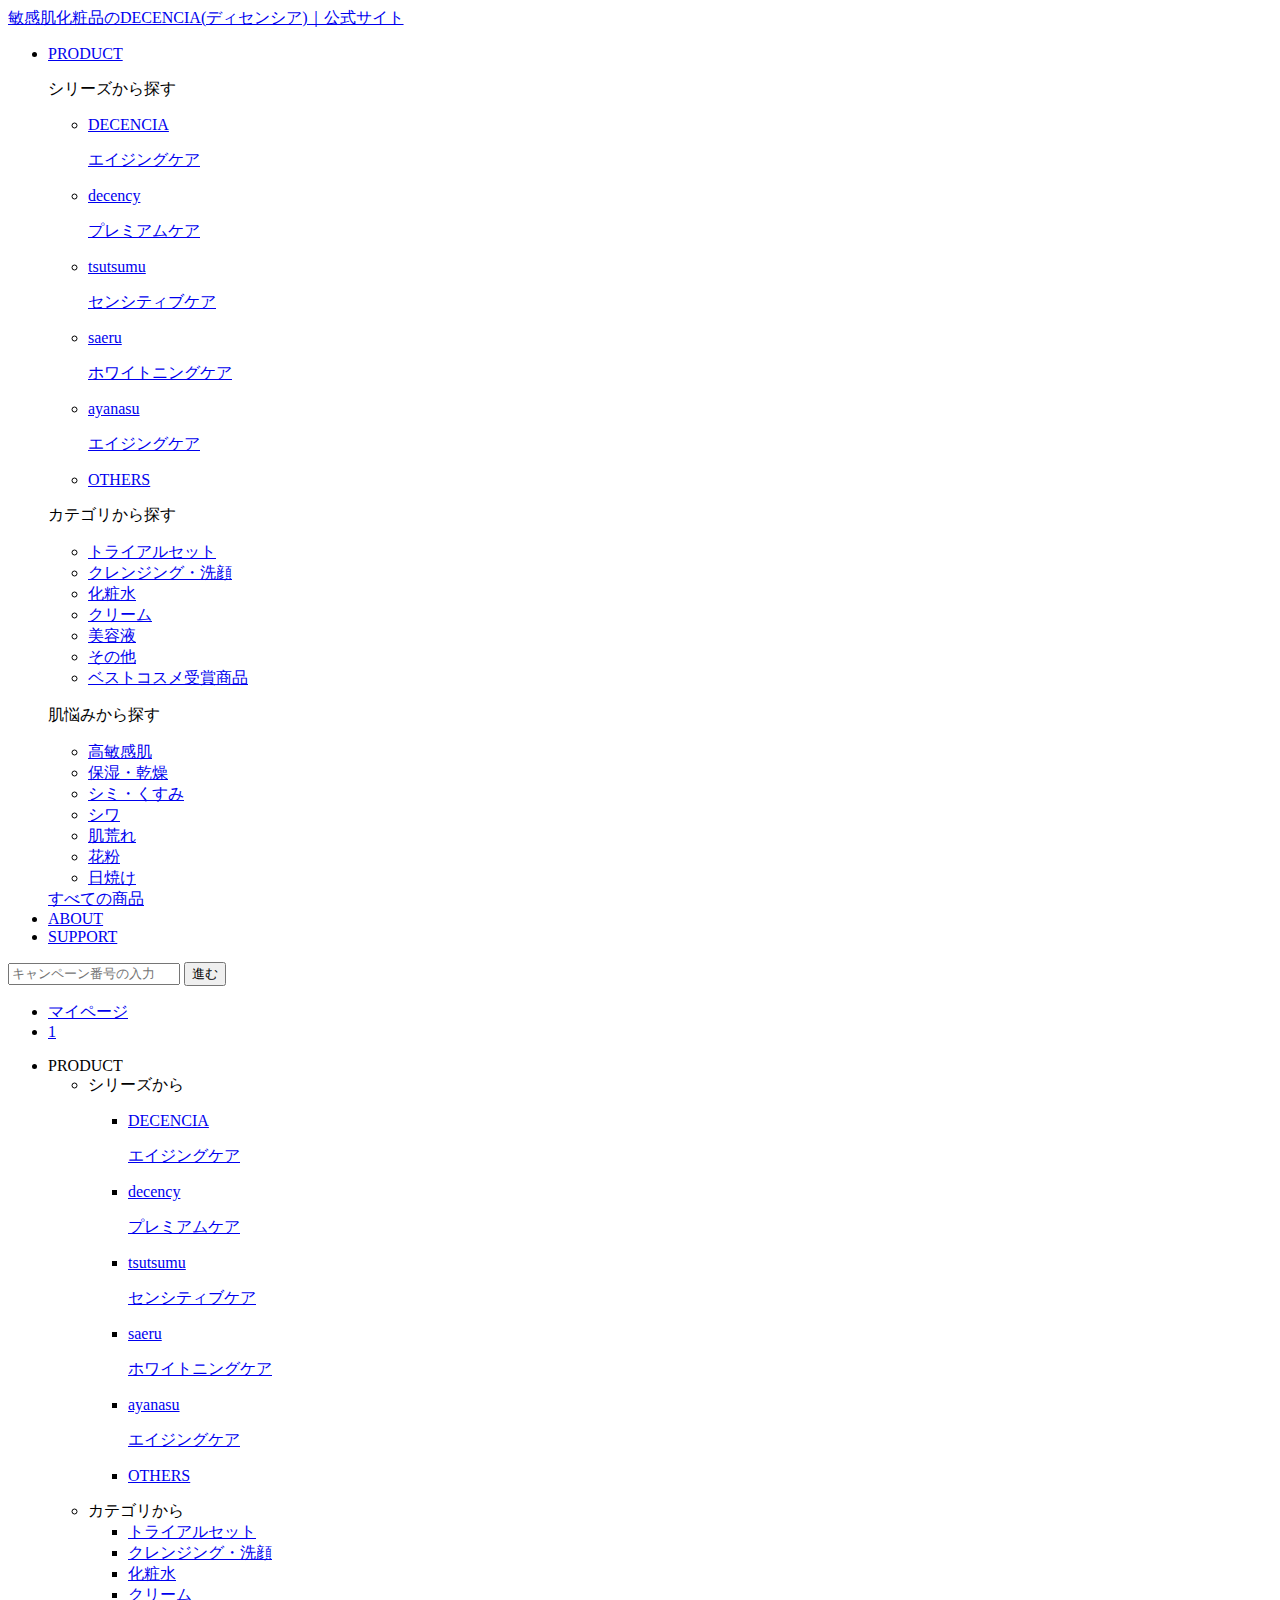
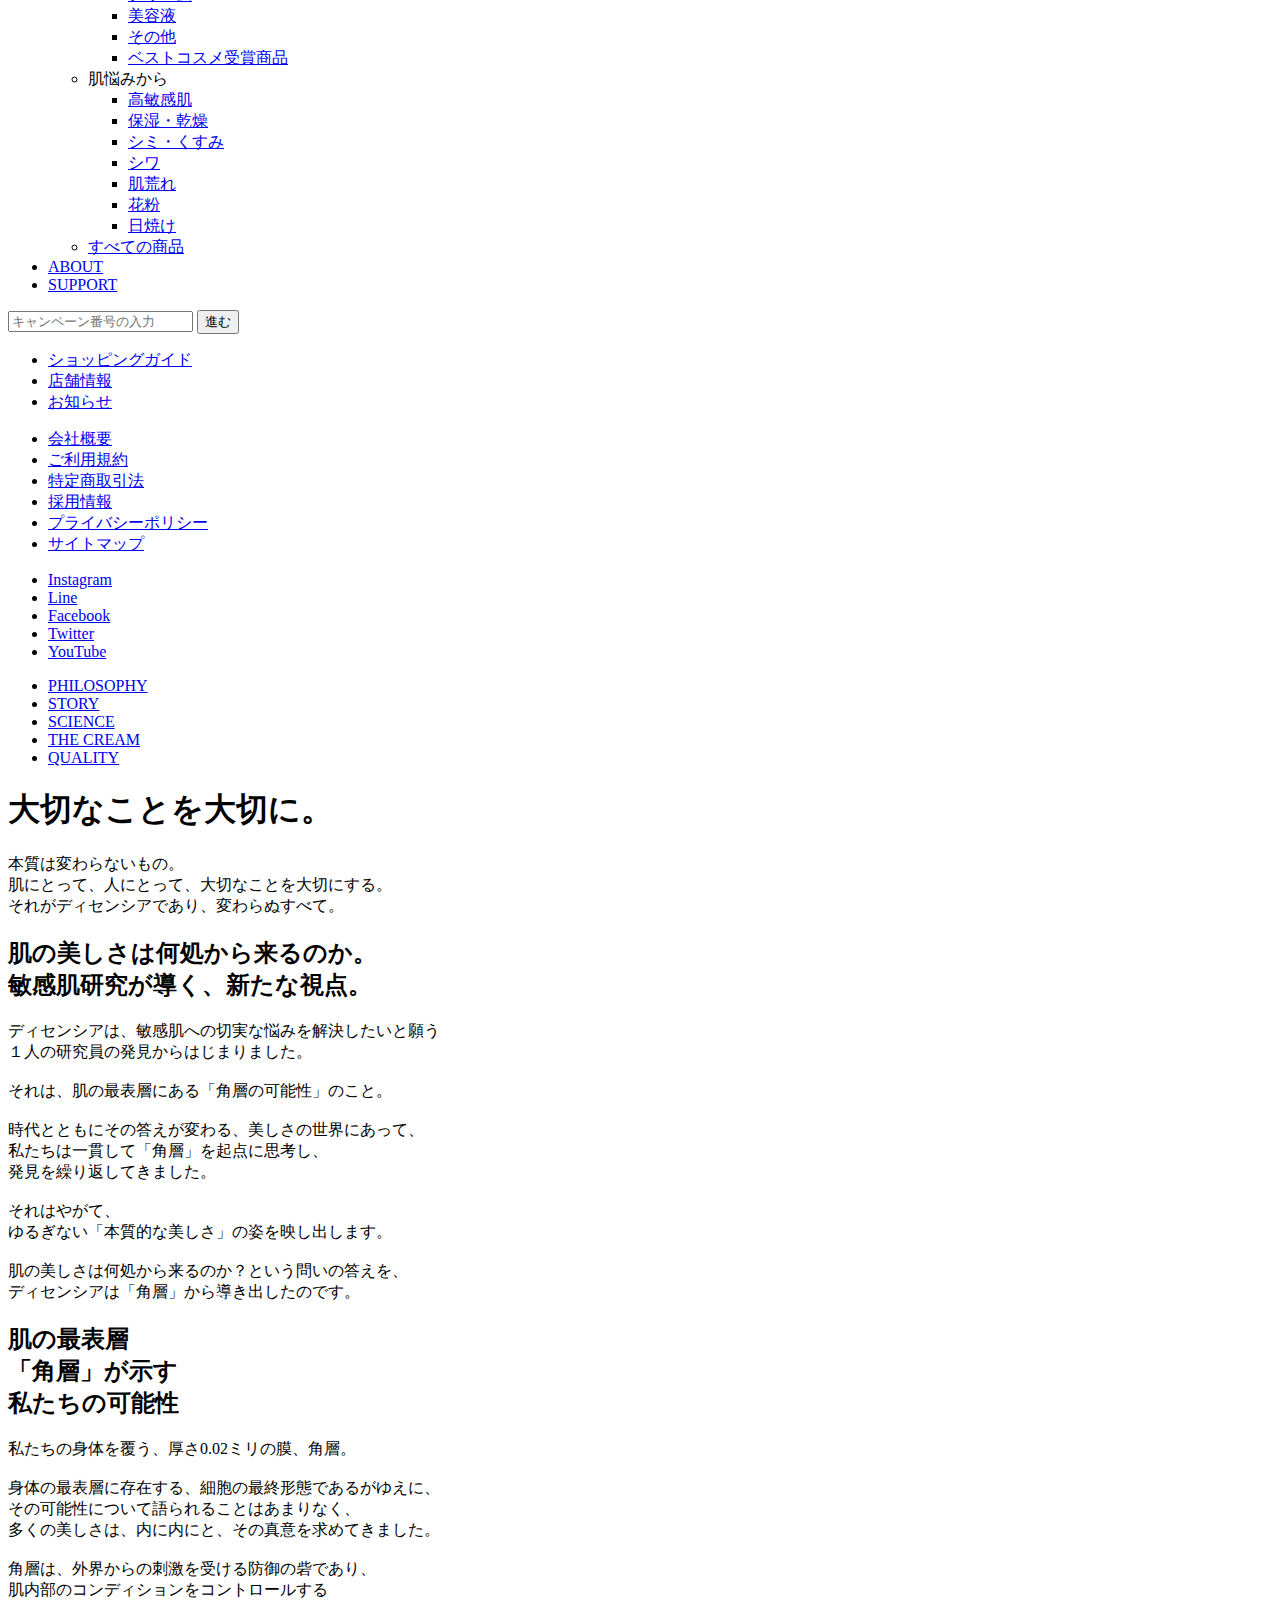
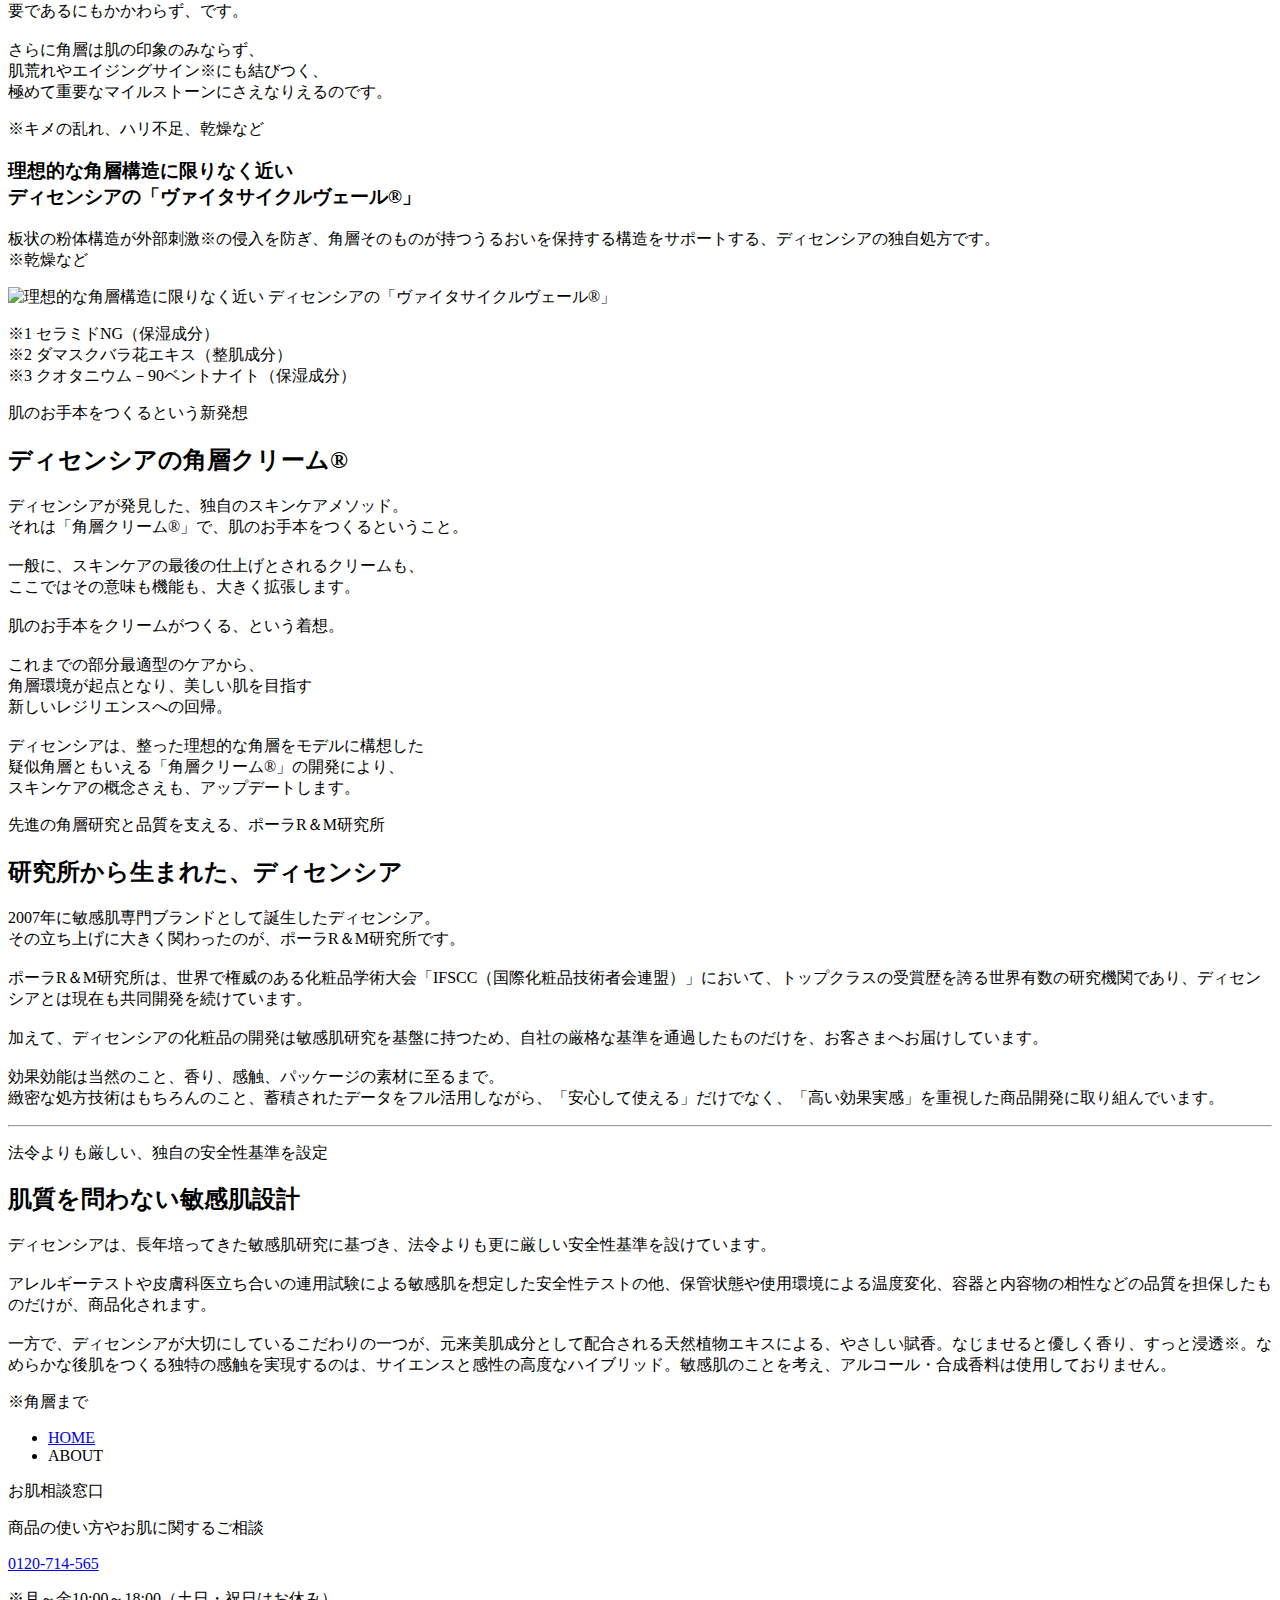
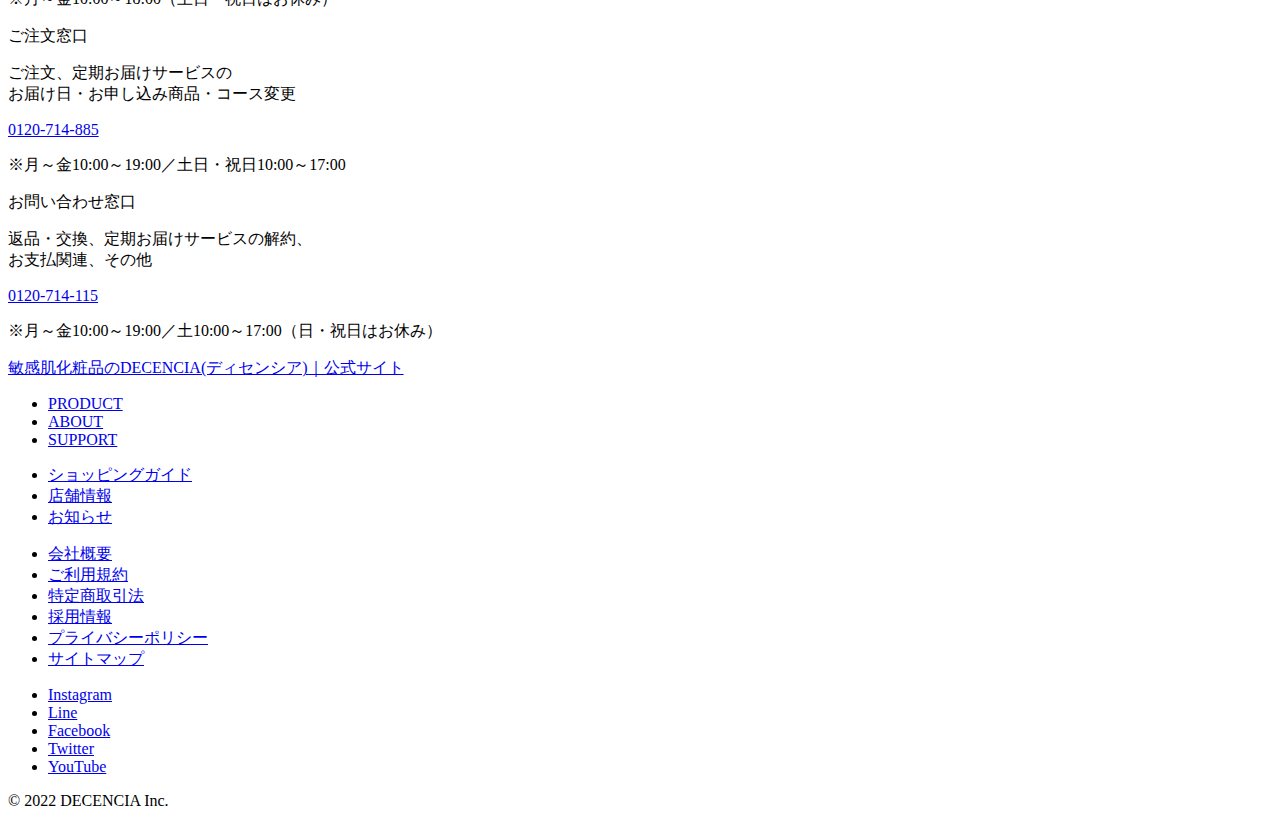
==== templates/about.html @ 6b5a4534 "first commit" ====
<!DOCTYPE html>
<!-- saved from url=(0033)https://www.decencia.co.jp/brand/ -->
<html lang="ja"><head><meta http-equiv="Content-Type" content="text/html; charset=UTF-8">
	<title>ABOUT｜角層サイエンスのディセンシア</title>
	<meta name="description" content="敏感肌研究からたどり着いた、角層起点のエイジングケア。ポーラ・オルビスグループのDECENCIA（ディセンシア）公式サイト。">
	
	<meta http-equiv="X-UA-Compatible" content="IE=edge">
	<link rel="stylesheet" href="./ABOUT｜角層サイエンスのディセンシア_files/reset.css">
	<link rel="stylesheet" href="./ABOUT｜角層サイエンスのディセンシア_files/slick.css">
	<link rel="stylesheet" href="./ABOUT｜角層サイエンスのディセンシア_files/common.css">
	<link rel="stylesheet" href="./ABOUT｜角層サイエンスのディセンシア_files/brand.css">
	<link rel="stylesheet" href="./ABOUT｜角層サイエンスのディセンシア_files/jquery.datetimepicker.css">
	<link rel="stylesheet" href="./ABOUT｜角層サイエンスのディセンシア_files/jquery.toast.css">
	<script async="" src="./ABOUT｜角層サイエンスのディセンシア_files/saved_resource"></script><script type="text/javascript" async="" src="./ABOUT｜角層サイエンスのディセンシア_files/ytag.js"></script><script type="text/javascript" async="" src="./ABOUT｜角層サイエンスのディセンシア_files/ytag.js"></script><script async="" type="application/javascript" src="./ABOUT｜角層サイエンスのディセンシア_files/fraud"></script><script type="text/javascript" async="" src="./ABOUT｜角層サイエンスのディセンシア_files/config.js"></script><script async="" defer="" src="./ABOUT｜角層サイエンスのディセンシア_files/im-uid.js"></script><script async="" src="./ABOUT｜角層サイエンスのディセンシア_files/set.js"></script><script async="" src="./ABOUT｜角層サイエンスのディセンシア_files/log.js"></script><script async="" src="./ABOUT｜角層サイエンスのディセンシア_files/log.2.js"></script><script async="" src="./ABOUT｜角層サイエンスのディセンシア_files/saved_resource(1)"></script><script type="text/javascript" referrerpolicy="no-referrer-when-downgrade" async="" src="./ABOUT｜角層サイエンスのディセンシア_files/gtm.js"></script><script type="text/javascript" async="" src="./ABOUT｜角層サイエンスのディセンシア_files/ytag.js"></script><script async="" src="./ABOUT｜角層サイエンスのディセンシア_files/itm.js"></script><script type="text/javascript" async="" src="./ABOUT｜角層サイエンスのディセンシア_files/js"></script><script type="text/javascript" async="" src="./ABOUT｜角層サイエンスのディセンシア_files/events.js"></script><script async="" src="./ABOUT｜角層サイエンスのディセンシア_files/lt.js"></script><script async="" src="./ABOUT｜角層サイエンスのディセンシア_files/lt.js"></script><script type="text/javascript" async="" src="./ABOUT｜角層サイエンスのディセンシア_files/dd"></script><script type="text/javascript" async="" src="./ABOUT｜角層サイエンスのディセンシア_files/v2.1.0.td.min.js"></script><script src="./ABOUT｜角層サイエンスのディセンシア_files/820717088380981" async=""></script><script src="./ABOUT｜角層サイエンスのディセンシア_files/identity.js" async=""></script><script async="" src="./ABOUT｜角層サイエンスのディセンシア_files/fbevents.js"></script><script type="text/javascript" async="" src="./ABOUT｜角層サイエンスのディセンシア_files/bat.js"></script><script type="text/javascript" async="" src="./ABOUT｜角層サイエンスのディセンシア_files/ytag.js"></script><script type="text/javascript" async="" src="./ABOUT｜角層サイエンスのディセンシア_files/analytics.js"></script><script type="text/javascript" async="" src="./ABOUT｜角層サイエンスのディセンシア_files/cmt.js"></script><script type="text/javascript" async="" src="./ABOUT｜角層サイエンスのディセンシア_files/bi.js"></script><script async="" src="./ABOUT｜角層サイエンスのディセンシア_files/gtm(1).js"></script><script type="text/javascript" async="" src="./ABOUT｜角層サイエンスのディセンシア_files/td.min.js"></script><script src="./ABOUT｜角層サイエンスのディセンシア_files/jquery.min.js"></script>
	<script src="./ABOUT｜角層サイエンスのディセンシア_files/jquery-migrate.min.js"></script>
	<script src="./ABOUT｜角層サイエンスのディセンシア_files/slick.min.js"></script>
	<script src="./ABOUT｜角層サイエンスのディセンシア_files/jquery.inview.min.js"></script>
	<script src="./ABOUT｜角層サイエンスのディセンシア_files/smoothScroll.js"></script>
	<script src="./ABOUT｜角層サイエンスのディセンシア_files/common.js"></script>
	<script src="./ABOUT｜角層サイエンスのディセンシア_files/brand.js"></script>
	<script src="./ABOUT｜角層サイエンスのディセンシア_files/common_waikiki.js"></script>
	<script src="./ABOUT｜角層サイエンスのディセンシア_files/jquery.datetimepicker.full.min.js"></script>
	<script src="./ABOUT｜角層サイエンスのディセンシア_files/jquery.toast.js"></script>
	<script type="text/javascript">
        $(document).ready(function(){
            $('form[name=name_form]').append('<input name="NextFlgToken" type="hidden">');
        });
        function flgset(num) {
            var nft = document.name_form.NextFlgToken.value;
            if(nft == "flgsetToken") return;
            document.name_form.NextFlg.value = num;
            document.name_form.NextFlgToken.value = "flgsetToken";
            document.name_form.submit();
        }
	</script>
	
<script type="text/javascript" src="./ABOUT｜角層サイエンスのディセンシア_files/fontplus.js" charset="utf-8"></script><style id="fpbf_ac93d8111_css">@font-face { font-family: 'fpbf_ac93d8111'; font-display: swap; src: url('https://s3-ap-northeast-1.amazonaws.com/fp-bf/3d4c80e6') format('woff'); }</style>
<meta http-equiv="Cache-Control" content="no-cache">
<link rel="icon" href="https://www.decencia.co.jp/common/rn_img/common/favicon.ico" type="image/vnd.microsoft.icon">
<link rel="shortcut icon" href="https://www.decencia.co.jp/common/rn_img/common/favicon.ico" type="image/vnd.microsoft.icon">
<!-- TD SDK  -->
<script type="text/javascript">
	!function(t,e){if(void 0===e[t]){e[t]=function(){e[t].clients.push(this),this._init=[Array.prototype.slice.call(arguments)]},e[t].clients=[];for(var r=function(t){return function(){return this["_"+t]=this["_"+t]||[],this["_"+t].push(Array.prototype.slice.call(arguments)),this}},s=["addRecord","blockEvents","fetchServerCookie","fetchGlobalID","fetchUserSegments","resetUUID","ready","setSignedMode","setAnonymousMode","set","trackEvent","trackPageview","trackClicks","unblockEvents"],n=0;n<s.length;n++){var c=s[n];e[t].prototype[c]=r(c)}var o=document.createElement("script");o.type="text/javascript",o.async=!0,o.src=("https:"===document.location.protocol?"https:":"http:")+"//cdn.treasuredata.com/sdk/2.5/td.min.js";var a=document.getElementsByTagName("script")[0];a.parentNode.insertBefore(o,a)}}("Treasure",this);
</script>
<!--TD SDK-->
<!-- Google Tag Manager -->
<script>(function(w,d,s,l,i){w[l]=w[l]||[];w[l].push({'gtm.start':
new Date().getTime(),event:'gtm.js'});var f=d.getElementsByTagName(s)[0],
j=d.createElement(s),dl=l!='dataLayer'?'&l='+l:'';j.async=true;j.src=
'https://www.googletagmanager.com/gtm.js?id='+i+dl;f.parentNode.insertBefore(j,f);
})(window,document,'script','dataLayer','GTM-MRTSBV5');</script>
<!-- End Google Tag Manager -->
	<!-- Open Graph Protocol -->
	<meta property="og:title" content="ABOUT｜角層サイエンスのディセンシア">
	<meta property="og:type" content="article">
	<meta property="og:url" content="https://www.decencia.co.jp/brand/">
	<meta property="og:site_name" content="｜角層サイエンスのディセンシア">
	<meta property="og:description" content="敏感肌研究からたどり着いた、角層起点のエイジングケア。ポーラ・オルビスグループのDECENCIA（ディセンシア）公式サイト。">
	<meta property="og:image" content="https://www.decencia.co.jp/common/rn_img/ogimage/ogimage1.jpg">
	<!-- End Open Graph Protocol -->
<style id="fontplus_css_0">@font-face { font-family: 'FP-こぶりなゴシック StdN W3'; font-weight: bold; src: url('https://webfont.fontplus.jp/accessor/reqf/con=fp_c4bfbac0b1723231cde69345e803917b&cha=UTF-8&dmode=&aa=1&ab=2&l=aHR0cHMlM0ElMkYlMkZ3d3cuZGVjZW5jaWEuY28uanAlMkZicmFuZCUyRg==&chws=&fa=RlAt44GT44G244KK44Gq44K044K344OD44KvIFN0ZE4gVzM&lst=0&lsc=0&s=[base64]&ivs=0'); font-display: swap;}
@font-face { font-family: 'FP-KoburinaGoStdN-W3'; font-weight: bold; src: url('https://webfont.fontplus.jp/accessor/reqf/con=fp_c4bfbac0b1723231cde69345e803917b&cha=UTF-8&dmode=&aa=1&ab=2&l=aHR0cHMlM0ElMkYlMkZ3d3cuZGVjZW5jaWEuY28uanAlMkZicmFuZCUyRg==&chws=&fa=RlAtS29idXJpbmFHb1N0ZE4tVzM&lst=0&lsc=0&s=[base64]&ivs=0'); font-display: swap;}
</style><meta http-equiv="origin-trial" content="[base64]"><script type="text/javascript" async="" src="./ABOUT｜角層サイエンスのディセンシア_files/f.txt"></script><script type="text/javascript" async="" src="./ABOUT｜角層サイエンスのディセンシア_files/f(1).txt"></script><script type="text/javascript" async="" src="./ABOUT｜角層サイエンスのディセンシア_files/f(2).txt"></script><script type="text/javascript" async="" src="./ABOUT｜角層サイエンスのディセンシア_files/f(3).txt"></script><script type="text/javascript" src="./ABOUT｜角層サイエンスのディセンシア_files/f(4).txt"></script><script src="./ABOUT｜角層サイエンスのディセンシア_files/136018287.js" type="text/javascript" async="" data-ueto="ueto_ebbb446550"></script><meta http-equiv="origin-trial" content="[base64]"><meta http-equiv="origin-trial" content="[base64]"><script type="text/javascript" src="./ABOUT｜角層サイエンスのディセンシア_files/f(4).txt"></script><meta http-equiv="origin-trial" content="[base64]"><meta http-equiv="origin-trial" content="[base64]"><script type="text/javascript" async="" src="./ABOUT｜角層サイエンスのディセンシア_files/f(5).txt"></script><script charset="utf-8" src="./ABOUT｜角層サイエンスのディセンシア_files/identify.js"></script></head>
<body class="brand">


<!-- GAdatalayer[s] -->
<script type="text/javascript" async="">
	window.dataLayer = window.dataLayer || [];
	dataLayer.push({
		'member_id': '',
		'event': 'tdsdk'
	});
</script>
<!-- GAdatalayer[e] -->

<header class="header">
	<div class="logo"><a href="https://www.decencia.co.jp/">敏感肌化粧品のDECENCIA(ディセンシア)｜公式サイト</a></div>
	<div class="header_nav_l only_pc">
		<ul>
			<li class="procuct_dropdown_btn">
				<a href="https://www.decencia.co.jp/product/">PRODUCT</a>
				<div class="sec_search_cat procuct_dropdown_menu">
					<div class="wrap_flex">
						
<section class="series">
	<p class="ttl">シリーズから探す</p>
	<ul>
		<li><a href="https://www.decencia.co.jp/product/decencia/"><div class="inner"><p>DECENCIA</p><span>エイジングケア</span></div></a></li><li><a href="https://www.decencia.co.jp/product/decency/"><div class="inner"><p>decency</p><span>プレミアムケア</span></div></a></li><li><a href="https://www.decencia.co.jp/product/tsutsumu/"><div class="inner"><p>tsutsumu</p><span>センシティブケア</span></div></a></li><li><a href="https://www.decencia.co.jp/product/saeru/"><div class="inner"><p>saeru</p><span>ホワイトニングケア</span></div></a></li><li><a href="https://www.decencia.co.jp/product/ayanasu/"><div class="inner"><p>ayanasu</p><span>エイジングケア</span></div></a></li><li><a href="https://www.decencia.co.jp/product/series-others/"><div class="inner"><p>OTHERS</p></div></a></li>
	</ul>
</section>
<section class="category">
	<p class="ttl">カテゴリから探す</p>
	<ul>
		<li><a href="https://www.decencia.co.jp/product/trial/">トライアルセット</a></li><li><a href="https://www.decencia.co.jp/product/face-wash/">クレンジング・洗顔</a></li><li><a href="https://www.decencia.co.jp/product/lotion/">化粧水</a></li><li><a href="https://www.decencia.co.jp/product/cream/">クリーム</a></li><li><a href="https://www.decencia.co.jp/product/essence/">美容液</a></li><li><a href="https://www.decencia.co.jp/product/item-others/">その他</a></li><li><a href="https://www.decencia.co.jp/feature/awards/">ベストコスメ受賞商品</a></li>
	</ul>
</section>
<section class="trouble">
	<p class="ttl">肌悩みから探す</p>
	<ul>
		<li><a href="https://www.decencia.co.jp/product/problems01/">高敏感肌</a></li><li><a href="https://www.decencia.co.jp/product/problems02/">保湿・乾燥</a></li><li><a href="https://www.decencia.co.jp/product/problems03/">シミ・くすみ</a></li><li><a href="https://www.decencia.co.jp/product/problems04/">シワ</a></li><li><a href="https://www.decencia.co.jp/product/problems05/">肌荒れ</a></li><li><a href="https://www.decencia.co.jp/product/problems06/">花粉</a></li><li><a href="https://www.decencia.co.jp/product/problems07/">日焼け</a></li>
	</ul>
</section>
					</div>
					<a href="https://www.decencia.co.jp/product/" class="btn_40">すべての商品</a>
				</div>
			</li>
			<li><a href="javascript:void(0)" rel="https://www.decencia.co.jp/brand/">ABOUT</a></li>
			<li><a href="https://www.decencia.co.jp/support/">SUPPORT</a></li>
		</ul>
	</div>
	<div class="header_nav_l only_sp">
		<a class="btn_gnav"><span></span></a>
	</div>
	<div class="header_nav_r">
		<div class="wrap_code only_pc">
			<input name="ccode" type="text" placeholder="キャンペーン番号の入力" style="font-family: fontplus-unused;">
			<input name="ccode_next" type="submit" value="進む">
			<input name="campaign_token" type="hidden" value="1625d152-9826-45f6-94f6-f571dfd5cbfd">
		</div>
		<ul>
			<li class="mypage"><a href="https://www.decencia.co.jp/mypage/mypage.html">マイページ</a></li><li class="cart"><a href="https://www.decencia.co.jp/cart/cart.html"><span class="qty">1</span></a></li>
		</ul>
	</div>
	<div class="overlay"></div>
</header>

<div class="cont_gnav">
	<ul class="gnav_menu">
		<li class="product">
			<span class="en">PRODUCT</span>
			<ul>
				
<li class="series">
	<span class="btn_acc">シリーズから</span>
	<ul class="cont_acc">
		<li><a href="https://www.decencia.co.jp/product/decencia/"><div class="inner"><p>DECENCIA</p><span>エイジングケア</span></div></a></li><li><a href="https://www.decencia.co.jp/product/decency/"><div class="inner"><p>decency</p><span>プレミアムケア</span></div></a></li><li><a href="https://www.decencia.co.jp/product/tsutsumu/"><div class="inner"><p>tsutsumu</p><span>センシティブケア</span></div></a></li><li><a href="https://www.decencia.co.jp/product/saeru/"><div class="inner"><p>saeru</p><span>ホワイトニングケア</span></div></a></li><li><a href="https://www.decencia.co.jp/product/ayanasu/"><div class="inner"><p>ayanasu</p><span>エイジングケア</span></div></a></li><li><a href="https://www.decencia.co.jp/product/series-others/"><div class="inner"><p>OTHERS</p></div></a></li>
	</ul>
</li>
<li class="category">
	<span class="btn_acc">カテゴリから</span>
	<ul class="cont_acc">
		<li><a href="https://www.decencia.co.jp/product/trial/">トライアルセット</a></li><li><a href="https://www.decencia.co.jp/product/face-wash/">クレンジング・洗顔</a></li><li><a href="https://www.decencia.co.jp/product/lotion/">化粧水</a></li><li><a href="https://www.decencia.co.jp/product/cream/">クリーム</a></li><li><a href="https://www.decencia.co.jp/product/essence/">美容液</a></li><li><a href="https://www.decencia.co.jp/product/item-others/">その他</a></li><li><a href="https://www.decencia.co.jp/feature/awards/">ベストコスメ受賞商品</a></li>
	</ul>
</li>
<li class="trouble">
	<span class="btn_acc">肌悩みから</span>
	<ul class="cont_acc">
		<li><a href="https://www.decencia.co.jp/product/problems01/">高敏感肌</a></li><li><a href="https://www.decencia.co.jp/product/problems02/">保湿・乾燥</a></li><li><a href="https://www.decencia.co.jp/product/problems03/">シミ・くすみ</a></li><li><a href="https://www.decencia.co.jp/product/problems04/">シワ</a></li><li><a href="https://www.decencia.co.jp/product/problems05/">肌荒れ</a></li><li><a href="https://www.decencia.co.jp/product/problems06/">花粉</a></li><li><a href="https://www.decencia.co.jp/product/problems07/">日焼け</a></li>
	</ul>
</li>
<li class="all">
	<a href="https://www.decencia.co.jp/product/">すべての商品</a>
</li>
			</ul>
		</li>
		<li class="about"><a href="javascript:void(0)" class="en" rel="https://www.decencia.co.jp/brand/">ABOUT</a></li>
		<li class="support"><a href="https://www.decencia.co.jp/support/" class="en">SUPPORT</a></li>
	</ul>
	<div class="wrap_code">
		<input name="ccode" type="text" placeholder="キャンペーン番号の入力">
		<input name="ccode_next" type="submit" value="進む">
		<input name="campaign_token" type="hidden" value="1625d152-9826-45f6-94f6-f571dfd5cbfd">
	</div>
	<div class="snav">
		<ul>
			<li><a href="https://www.decencia.co.jp/service/">ショッピングガイド</a></li><li><a href="https://www.decencia.co.jp/store/">店舗情報</a></li><li><a href="https://www.decencia.co.jp/news/">お知らせ</a></li>
		</ul>
		<ul>
			<li><a href="https://www.decencia.co.jp/company/">会社概要</a></li><li><a href="https://www.decencia.co.jp/terms_service/">ご利用規約</a></li><li><a href="https://www.decencia.co.jp/inscription_law/">特定商取引法</a></li><li><a href="https://www.decencia.co.jp/recruit/">採用情報</a></li><li><a href="https://www.decencia.co.jp/terms_privacy/">プライバシーポリシー</a></li><li><a href="https://www.decencia.co.jp/sitemap/">サイトマップ</a></li>
		</ul>
	</div>
	<div class="bottom">
		<ul>
			<li class="ig"><a href="https://www.instagram.com/decencia_official/" target="_blank">Instagram</a></li><li class="ln"><a href="https://page.line.me/gdq9960n" target="_blank">Line</a></li><li class="fb"><a href="https://www.facebook.com/decenciainc/" target="_blank">Facebook</a></li><li class="tw"><a href="https://twitter.com/decenciainc/" target="_blank">Twitter</a></li><li class="yt"><a href="https://www.youtube.com/channel/UCrvtWX6RYx1gmzMDFMtIzxg" target="_blank">YouTube</a></li>
		</ul>
	</div>
</div>

<!-- contents -->
<nav id="nav_brand">
	<ul>
		<li class="philosophy active"><a href="javascript:void(0)" rel="https://www.decencia.co.jp/brand/#philosophy">PHILOSOPHY</a></li><li class="story"><a href="javascript:void(0)" rel="https://www.decencia.co.jp/brand/#story">STORY</a></li><li class="science"><a href="javascript:void(0)" rel="https://www.decencia.co.jp/brand/#science">SCIENCE</a></li><li class="keyproduct"><a href="javascript:void(0)" rel="https://www.decencia.co.jp/brand/#keyproduct">THE CREAM</a></li><li class="quality"><a href="javascript:void(0)" rel="https://www.decencia.co.jp/brand/#quality">QUALITY</a></li>
	</ul>
</nav>
<section class="sec_brand" id="philosophy">
	<h1>大切なことを大切に。</h1>
	<p>
		本質は変わらないもの。<br>
		肌にとって、人にとって、大切なことを大切にする。<br>
		それがディセンシアであり、変わらぬすべて。
	</p>
</section>
<section class="sec_brand sec_panel" id="story">
	<div class="wrap_img"></div>
	<div class="wrap_txt">
		<h2 class="ttl trigger">
			肌の美しさは何処から来るのか。<br>
			敏感肌研究が導く、新たな視点。
		</h2>
		<p>
			ディセンシアは、敏感肌への切実な悩みを解決したいと願う<br class="only_pc">１人の研究員の発見からはじまりました。<br class="only_pc"><br class="only_pc">それは、肌の最表層にある「角層の可能性」のこと。<br>
			<br>
			時代とともにその答えが変わる、美しさの世界にあって、<br class="only_pc">私たちは一貫して「角層」を起点に思考し、<br class="only_pc">発見を繰り返してきました。<br>
			<br>
			それはやがて、<br class="only_pc">ゆるぎない「本質的な美しさ」の姿を映し出します。<br>
			<br>
			肌の美しさは何処から来るのか？という問いの答えを、<br class="only_pc">ディセンシアは「角層」から導き出したのです。
		</p>
	</div>
</section>
<section class="sec_brand sec_panel" id="science">
	<div class="wrap_img"></div>
	<div class="wrap_txt">
		<h2 class="ttl trigger">
			肌の最表層<br class="only_pc">「角層」が示す<br class="only_sp">私たちの可能性
		</h2>
		<p>
			私たちの身体を覆う、厚さ0.02ミリの膜、角層。<br>
			<br>
			身体の最表層に存在する、細胞の最終形態であるがゆえに、<br class="only_pc">その可能性について語られることはあまりなく、<br class="only_pc">多くの美しさは、内に内にと、その真意を求めてきました。<br>
			<br>
			角層は、外界からの刺激を受ける防御の砦であり、<br class="only_pc">肌内部のコンディションをコントロールする<br class="only_pc">要であるにもかかわらず、です。<br>
			<br>
			さらに角層は肌の印象のみならず、<br class="only_pc">肌荒れやエイジングサイン<span class="super">※</span>にも結びつく、<br class="only_pc">極めて重要なマイルストーンにさえなりえるのです。
		</p>
		<p class="fs_12">※キメの乱れ、ハリ不足、乾燥など</p>
		<div class="sec_vcv">
			<h3 class="sttl">理想的な角層構造に限りなく近い<br>ディセンシアの「ヴァイタサイクルヴェール®」</h3>
			<p>
				板状の粉体構造が外部刺激<span class="super">※</span>の侵入を防ぎ、角層そのものが持つうるおいを保持する構造をサポートする、ディセンシアの独自処方です。<br>
				<span class="fs_12">※乾燥など</span>
			</p>
			<img src="./ABOUT｜角層サイエンスのディセンシア_files/img_science_vcv.png" alt="理想的な角層構造に限りなく近い ディセンシアの「ヴァイタサイクルヴェール®」">
			<p class="fs_12">
				※1  セラミドNG（保湿成分）<br>
				※2  ダマスクバラ花エキス（整肌成分）<br>
				※3  クオタニウム－90ベントナイト（保湿成分）
			</p>
		</div>
	</div>
</section>
<section class="sec_brand sec_panel" id="keyproduct">
	<div class="wrap_img"></div>
	<div class="wrap_txt">
		<p class="sub">肌のお手本をつくるという新発想</p>
		<h2 class="ttl trigger">
			ディセンシアの角層クリーム®
		</h2>
		<p>
			ディセンシアが発見した、独自のスキンケアメソッド。<br class="only_pc">それは「角層クリーム®」で、肌のお手本をつくるということ。<br>
			<br>
			一般に、スキンケアの最後の仕上げとされるクリームも、<br class="only_pc">ここではその意味も機能も、大きく拡張します。<br>
			<br>
			肌のお手本をクリームがつくる、という着想。<br>
			<br>
			これまでの部分最適型のケアから、<br class="only_pc">角層環境が起点となり、美しい肌を目指す<br class="only_pc">新しいレジリエンスへの回帰。<br>
			<br>
			ディセンシアは、整った理想的な角層をモデルに構想した<br class="only_pc">疑似角層ともいえる「角層クリーム®」の開発により、<br class="only_pc">スキンケアの概念さえも、アップデートします。
		</p>
	</div>
</section>
<section class="sec_brand sec_panel" id="quality">
	<div class="wrap_img"></div>
	<div class="wrap_txt">
		<p class="sub">先進の角層研究と品質を支える、ポーラR＆M研究所</p>
		<h2 class="ttl trigger">
			研究所から生まれた、ディセンシア
		</h2>
		<p>
			2007年に敏感肌専門ブランドとして誕生したディセンシア。<br>
			その立ち上げに大きく関わったのが、ポーラR＆M研究所です。<br>
			<br>
			ポーラR＆M研究所は、世界で権威のある化粧品学術大会「IFSCC（国際化粧品技術者会連盟）」において、トップクラスの受賞歴を誇る世界有数の研究機関であり、ディセンシアとは現在も共同開発を続けています。<br>
			<br>
			加えて、ディセンシアの化粧品の開発は敏感肌研究を基盤に持つため、自社の厳格な基準を通過したものだけを、お客さまへお届けしています。<br>
			<br>
			効果効能は当然のこと、香り、感触、パッケージの素材に至るまで。<br>
			緻密な処方技術はもちろんのこと、蓄積されたデータをフル活用しながら、「安心して使える」だけでなく、「高い効果実感」を重視した商品開発に取り組んでいます。
		</p>
		<hr>
		<p class="sub">法令よりも厳しい、独自の安全性基準を設定</p>
		<h2 class="ttl">
			肌質を問わない敏感肌設計
		</h2>
		<p>
			ディセンシアは、長年培ってきた敏感肌研究に基づき、法令よりも更に厳しい安全性基準を設けています。<br>
			<br>
			アレルギーテストや皮膚科医立ち合いの連用試験による敏感肌を想定した安全性テストの他、保管状態や使用環境による温度変化、容器と内容物の相性などの品質を担保したものだけが、商品化されます。<br>
			<br>
			一方で、ディセンシアが大切にしているこだわりの一つが、元来美肌成分として配合される天然植物エキスによる、やさしい賦香。なじませると優しく香り、すっと浸透<span class="super">※</span>。なめらかな後肌をつくる独特の感触を実現するのは、サイエンスと感性の高度なハイブリッド。敏感肌のことを考え、アルコール・合成香料は使用しておりません。
		</p>
		<p class="fs_12">※角層まで</p>
	</div>
</section>
<div class="topicpath">
	<ul>
		<li><a href="https://www.decencia.co.jp/">HOME</a></li><li>ABOUT</li>
	</ul>
</div>
<!-- /contents -->



<input type="hidden" name="cartToken" value="05153e4f-61d1-4e89-8bd9-ebc25e3b717e">

<footer class="footer">
	<div class="sec_tel">
		<section>
			<p class="ttl">お肌相談窓口</p>
			<p class="sttl">
				商品の使い方やお肌に関するご相談
			</p>
			<a class="num" href="tel:0120-714-565">0120-714-565</a>
			<p class="fs_10">※月～金10:00～18:00（土日・祝日はお休み）</p>
		</section>
		<section>
			<p class="ttl">ご注文窓口</p>
			<p class="sttl">
				ご注文、定期お届けサービスの<br>
				お届け日・お申し込み商品・コース変更
			</p>
			<a class="num" href="tel:0120-714-885">0120-714-885</a>
			<p class="fs_10">※月～金10:00～19:00／土日・祝日10:00～17:00</p>
		</section>
		<section>
			<p class="ttl">お問い合わせ窓口</p>
			<p class="sttl">
				返品・交換、定期お届けサービスの解約、<br>
				お支払関連、その他
			</p>
			<a class="num" href="tel:0120-714-115">0120-714-115</a>
			<p class="fs_10">※月～金10:00～19:00／土10:00～17:00（日・祝日はお休み）</p>
		</section>
	</div>
	<div class="wrap_nav">
		<nav>
			<div class="wrap_logo">
				<a href="https://www.decencia.co.jp/" class="logo">敏感肌化粧品のDECENCIA(ディセンシア)｜公式サイト</a>
			</div>
			<ul class="main">
				<li><a href="https://www.decencia.co.jp/product/">PRODUCT</a></li><li><a href="javascript:void(0)" rel="https://www.decencia.co.jp/brand/">ABOUT</a></li><li><a href="https://www.decencia.co.jp/support/">SUPPORT</a></li>
			</ul>
			<ul class="sub">
				<li><a href="https://www.decencia.co.jp/service/">ショッピングガイド</a></li><li><a href="https://www.decencia.co.jp/store/">店舗情報</a></li><li><a href="https://www.decencia.co.jp/news/">お知らせ</a></li>
			</ul>
			<ul class="sub">
				<li><a href="https://www.decencia.co.jp/company/">会社概要</a></li><li><a href="https://www.decencia.co.jp/terms_service/">ご利用規約</a></li><li><a href="https://www.decencia.co.jp/inscription_law/">特定商取引法</a></li><li><a href="https://www.decencia.co.jp/recruit/">採用情報</a></li><li><a href="https://www.decencia.co.jp/terms_privacy/">プライバシーポリシー</a></li><li><a href="https://www.decencia.co.jp/sitemap/">サイトマップ</a></li>
			</ul>
		</nav>
		<div class="bottom">
			<ul>
				<li class="ig"><a href="https://www.instagram.com/decencia_official/" target="_blank">Instagram</a></li><li class="ln"><a href="https://page.line.me/gdq9960n" target="_blank">Line</a></li><li class="fb"><a href="https://www.facebook.com/decenciainc/" target="_blank">Facebook</a></li><li class="tw"><a href="https://twitter.com/decenciainc/" target="_blank">Twitter</a></li><li class="yt"><a href="https://www.youtube.com/channel/UCrvtWX6RYx1gmzMDFMtIzxg" target="_blank">YouTube</a></li>
			</ul>
			<p class="copyright">© 2022 DECENCIA Inc.</p>
		</div>
	</div>
</footer>

<!-- Google Tag Manager (noscript) -->
<noscript><iframe src="https://www.googletagmanager.com/ns.html?id=GTM-MRTSBV5"
height="0" width="0" style="display:none;visibility:hidden"></iframe></noscript>
<!-- End Google Tag Manager (noscript) -->

<!-- User Insight PCDF Code Start : decencia.co.jp -->
<script type="text/javascript">
var _uic = _uic ||{}; var _uih = _uih ||{};_uih['id'] = 52479;
_uih['lg_id'] = '';
_uih['fb_id'] = '';
_uih['tw_id'] = '';
_uih['uigr_1'] = ''; _uih['uigr_2'] = ''; _uih['uigr_3'] = ''; _uih['uigr_4'] = ''; _uih['uigr_5'] = '';
_uih['uigr_6'] = ''; _uih['uigr_7'] = ''; _uih['uigr_8'] = ''; _uih['uigr_9'] = ''; _uih['uigr_10'] = '';

/* DO NOT ALTER BELOW THIS LINE */
/* WITH FIRST PARTY COOKIE */
(function() {
var bi = document.createElement('script');bi.type = 'text/javascript'; bi.async = true;
bi.src = '//cs.nakanohito.jp/b3/bi.js';
var s = document.getElementsByTagName('script')[0];s.parentNode.insertBefore(bi, s);
})();
</script>
<!-- User Insight PCDF Code End : decencia.co.jp -->



 

<script type="text/javascript" id="">(function(g,h,k,e,c,f){window[c]=window[c]||[];var m=function(a,d,q,l,r,t){l=a.getElementsByTagName(d)[0];a=a.createElement(d);d="text/javascript";a.type=d;a.async=q;a.onload=function(){window[r].init({argument:t,auto:!0})};a._p=l;return a},b=m(g,h,k,e,c,f),n="//taj",p=e+f+"/cmt.js";b.src=n+"1."+p;b._p.parentNode.insertBefore(b,b._p);b.onerror=function(a){a=m(g,h,k,e,c,f);a.src=n+"2."+p;a._p.parentNode.insertBefore(a,a._p)}})(document,"script",!0,"ebis.ne.jp/","ebis","Xs5C59s9");</script>

<script type="text/javascript" id="">(function(){var b="",c="off",d="off",a=document.createElement("script");a.src="//ac.fanp.me/ck/3aed840a1186Y609/cookie.js";a.id="ck_3aed840a1186Y609";a.addEventListener("load",function(){CATS_GroupCreate(4,"3aed840a1186Y609",b,c,d)});document.body.appendChild(a)})();</script><script src="./ABOUT｜角層サイエンスのディセンシア_files/cookie.js" id="ck_3aed840a1186Y609"></script>
<script type="text/javascript" id="">function hashclear(){location.hash&&location.hash.match(/(#|&)(_ga)=.+/)&&("replaceState"in history?history.replaceState("",document.title,location.pathname+location.search):window.location.hash="")}setTimeout("hashclear()",100);</script><script type="text/javascript" id="" src="./ABOUT｜角層サイエンスのディセンシア_files/cr_effectLog-v21i.min.js"></script>
<script type="text/javascript" id="">!function(b,e,f,g,a,c,d){b.fbq||(a=b.fbq=function(){a.callMethod?a.callMethod.apply(a,arguments):a.queue.push(arguments)},b._fbq||(b._fbq=a),a.push=a,a.loaded=!0,a.version="2.0",a.queue=[],c=e.createElement(f),c.async=!0,c.src=g,d=e.getElementsByTagName(f)[0],d.parentNode.insertBefore(c,d))}(window,document,"script","https://connect.facebook.net/en_US/fbevents.js");fbq("init","820717088380981",{external_id:"e326347f-2950-425e-b5bd-9b43cc7a2b86"});fbq("trackSingle","820717088380981","PageView");</script>
<noscript><img height="1" width="1" style="display:none" src="https://www.facebook.com/tr?id=820717088380981&amp;ev=PageView&amp;noscript=1"></noscript>



<script type="text/javascript" id="">!function(b,c){if(void 0===c[b]){c[b]=function(){c[b].clients.push(this);this._init=[Array.prototype.slice.call(arguments)]};c[b].clients=[];for(var a=function(e){return function(){return this["_"+e]=this["_"+e]||[],this["_"+e].push(Array.prototype.slice.call(arguments)),this}},d="blockEvents unblockEvents setSignedMode setAnonymousMode resetUUID fetchServerCookie addRecord fetchGlobalID fetchUserSegments set trackEvent trackPageview trackClicks ready".split(" "),f=0;f<d.length;f++){var g=d[f];c[b].prototype[g]=
a(g)}a=document.createElement("script");a.type="text/javascript";a.async=!0;a.src=("https:"===document.location.protocol?"https:":"http:")+"//d3otd4dc4txifx.cloudfront.net/v2.1.0.td.min.js";d=document.getElementsByTagName("script")[0];d.parentNode.insertBefore(a,d)}}("TreasureSepteni",this);</script>
  <script type="text/javascript" id="">!function(e,g,k,h){e=function(a){this.version="0.2.0";this.customParam=a.customParam||{};this.idSyncList=a.idSyncList||[];this.table=a.table;this.trackClicks=a.trackClicks||!1;this.trackCrossDomain=a.trackCrossDomain||!1;this.trackFingerprint=a.trackFingerprint||!1;this.trackTealiumId=a.trackTealiumId||!1;this.trackCookies=a.trackCookies||{};this.id="tdw_"+Math.random().toString(36).substring(7);this.sent=!1;this.tokenAudienceOne=a.tokenAudienceOne||void 0;this.clickTable=a.clickTable||"clicks";this.dmpCb=
{list:{},funcs:[],cnt:0};this.ac=this._getAccountInfo(a.initParams);this.useSsc=a.initParams.useServerSideCookie||!1;var b=new g.TreasureSepteni(a.initParams);if(b.set("$global",this.customParam),this.trackCrossDomain&&b.set("$global","td_global_id","td_global_id"),0<Object.keys(this.trackCookies).length){var c=this;Object.keys(this.trackCookies).forEach(function(d){var f=c._getCookie(d.toString());b.set("$global",c.trackCookies[d.toString()],f)})}return this.success=this._prepareSuccessCallback(a.successCallback||
[]),this.fail=a.errorCallback||void 0,this.td=b,g[h][this.id]=this,this};e.prototype._getAccountInfo=function(a){var b=a.writeKey.split("/")[0];return this._getPlatformInfo(a.host.split(".")[0])+"-"+b};e.prototype._getPlatformInfo=function(a){return"in"===a?"aws-us":"tokyo"===a?"aws-tokyo":"idcf"===a?"idcf":"unknown-"+a};e.prototype._setDmpCallbacks=function(){if(void 0!==this.tokenAudienceOne){var a={parent:this,onReceive:function(c){var d={};void 0!==c.aoneuid&&(d.aoneuid=c.aoneuid);void 0!==c.segmentIds&&
(d.aone_segmentids=c.segmentIds);void 0!==c.aonesegments&&(void 0!==c.aonesegments.demographic&&(d.aone_demographic=c.aonesegments.demographic),void 0!==c.aonesegments.interest&&(d.aone_interest=c.aonesegments.interest),void 0!==c.aonesegments.zipcode&&(d.aone_zipcode_home=c.aonesegments.zipcode.home,d.aone_zipcode_work=c.aonesegments.zipcode.work));this.parent._onDmpCallback(d)}},b="penta.a.one.impact-ad.jp/dd?oid\x3d"+this.tokenAudienceOne+"\x26rft\x3dk\x26jsonp\x3d"+h+"."+this.id+".dmpCb.list.aone.onReceive\x26tgsrc\x3dtd";
this.dmpCb.list.aone=a;this.dmpCb.funcs.push(this._buildCreateScriptFunc(b))}};e.prototype._onDmpCallback=function(a){this.td.set("$global",a);this.dmpCb.cnt++;Object.keys(this.dmpCb.list).length===this.dmpCb.cnt&&this.sendRequest()};e.prototype._getCookie=function(a){var b,c,d,f=document.cookie.split(";");for(b=0;b<f.length;b++)if(c=f[b].substr(0,f[b].indexOf("\x3d")),d=f[b].substr(f[b].indexOf("\x3d")+1),(c=c.replace(/^\s+|\s+$/g,""))===a)return decodeURIComponent(d);return""};e.prototype._prepareSuccessCallback=
function(a){var b=[];if(("function"==typeof a&&b.push(a),0!==this.idSyncList.length)&&0<=this.idSyncList.indexOf("tapad")){var c=this;b.push(function(){var d;var f="?partner_id\x3d3044\x26partner_device_id\x3ddecencia_"+c.td.client.track.uuid;f="pixel.tapad.com/idsync/ex/receive"+f;(d=document.createElement("img")).src="https://"+f;d.width=1;d.height=1;d.style.display="none";document.body.appendChild(d)})}return function(){b.forEach(function(d){d()})}};e.prototype._buildCreateScriptFunc=function(a){return function(){var b=
a,c=k.createElement("script");c.type="text/javascript";c.async=!0;c.src="https://"+b;b=k.getElementsByTagName("script")[0];b.parentNode.insertBefore(c,b)}};e.prototype._fireEvents=function(a){a.td.trackEvent(a.table,{},a.success,a.fail);a.trackClicks&&a.td.trackClicks({tableName:a.clickTable})};e.prototype._getSscFlg=function(a){return a.useSsc&&void 0!==a.td.fetchServerCookie};e.prototype._trackEvent=function(a){a._getSscFlg(a)?a.td.fetchServerCookie(function(b){a.td.set("$global",{td_ssc_id:b});
a._fireEvents(a)},function(){a._fireEvents(a)}):a._fireEvents(a)};e.prototype.sendRequest=function(){if(!this.sent){if(this.trackFingerprint&&g.Fingerprint2){var a=this;(new Fingerprint2).get(function(b){a.td.set("$global","td_fingerprint_id",b);a._trackEvent(a)})}else this._trackEvent(this);this.sent=!0}};e.prototype.boot=function(){this._setDmpCallbacks();0!==this.dmpCb.funcs.length?this.dmpCb.funcs.forEach(function(a){a()}):this.sendRequest()};g[h]=e}(0,window,document,"TDWrapper_decencia");</script>
  <script type="text/javascript" id="">var _opts={initParams:{host:"in.treasuredata.com",writeKey:"9213/307b332aa87fe361149e0fa28f731a246caf961c",database:"td_js_logs_production",startInSignedMode:!0},table:"decencia",tokenAudienceOne:"9923c020be151276",customParam:{transactionTotal:google_tag_manager["GTM-MRTSBV5"].macro(2),usrid:google_tag_manager["GTM-MRTSBV5"].macro(3),sku:google_tag_manager["GTM-MRTSBV5"].macro(4)},trackClicks:!1,trackCrossDomain:!0,trackFingerprint:!1,trackCookies:{cid:"cookie_cid"},idSyncList:["tapad"],successCallback:function(){},errorCallback:function(){}},tdw_decencia=new TDWrapper_decencia(_opts);
tdw_decencia.boot();</script>
<script type="text/javascript" id="">(function(){var e=setInterval(function(){var b=0;return function(){var c=window.innerHeight;var a=window.document.documentElement.scrollHeight;var d="pageYOffset"in window.parent?window.pageYOffset:(window.document.documentElement||window.document.body.parentNode||window.document.body).scrollTop;c=d+c;a=c/a;a=Math.floor(100*a)/100;.5>a?b=0:.85>a&&1>b?(tdw_decencia.td.trackEvent(tdw_decencia.table,{scrollRatio50:1}),b=1):.8<=a&&2>b?(tdw_decencia.td.trackEvent(tdw_decencia.table,{scrollRatio80:1}),
b=2):1==a&&3>b&&(tdw_decencia.td.trackEvent(tdw_decencia.table,{scrollRatio100:1}),b=3,clearInterval(e))}}(),250)})();</script><script type="text/javascript" id="" src="./ABOUT｜角層サイエンスのディセンシア_files/ac2lploader.js"></script>

<script type="text/javascript" id="">(function(a,b,d){a._ltq=a._ltq||[];a._lt=a._lt||function(){a._ltq.push(arguments)};var e="https:"===location.protocol?"https://d.line-scdn.net":"http://d.line-cdn.net",c=b.createElement("script");c.async=1;c.src=d||e+"/n/line_tag/public/release/v1/lt.js";b=b.getElementsByTagName("script")[0];b.parentNode.insertBefore(c,b)})(window,document);_lt("init",{customerType:"lap",tagId:"3d7a7b4d-183a-4203-9ffa-36faded249e0"});_lt("send","pv",["3d7a7b4d-183a-4203-9ffa-36faded249e0"]);</script>
<noscript>
  <img height="1" width="1" style="display:none" src="https://tr.line.me/tag.gif?c_t=lap&amp;t_id=3d7a7b4d-183a-4203-9ffa-36faded249e0&amp;e=pv&amp;noscript=1">
</noscript>


<script type="text/javascript" id="">(function(a,b,d){a._ltq=a._ltq||[];a._lt=a._lt||function(){a._ltq.push(arguments)};var e="https:"===location.protocol?"https://d.line-scdn.net":"http://d.line-cdn.net",c=b.createElement("script");c.async=1;c.src=d||e+"/n/line_tag/public/release/v1/lt.js";b=b.getElementsByTagName("script")[0];b.parentNode.insertBefore(c,b)})(window,document);_lt("init",{customerType:"account",tagId:"47a9ee75-ca06-4ff5-9e50-354d9a06cf74"});_lt("send","pv",["47a9ee75-ca06-4ff5-9e50-354d9a06cf74"]);</script>
<noscript>
  <img height="1" width="1" style="display:none" src="https://tr.line.me/tag.gif?c_t=lap&amp;t_id=47a9ee75-ca06-4ff5-9e50-354d9a06cf74&amp;e=pv&amp;noscript=1">
</noscript>
<script type="text/javascript" id="">!function(d,g,e){d.TiktokAnalyticsObject=e;var a=d[e]=d[e]||[];a.methods="page track identify instances debug on off once ready alias group enableCookie disableCookie".split(" ");a.setAndDefer=function(b,c){b[c]=function(){b.push([c].concat(Array.prototype.slice.call(arguments,0)))}};for(d=0;d<a.methods.length;d++)a.setAndDefer(a,a.methods[d]);a.instance=function(b){b=a._i[b]||[];for(var c=0;c<a.methods.length;c++)a.setAndDefer(b,a.methods[c]);return b};a.load=function(b,c){var f="https://analytics.tiktok.com/i18n/pixel/events.js";
a._i=a._i||{};a._i[b]=[];a._i[b]._u=f;a._t=a._t||{};a._t[b]=+new Date;a._o=a._o||{};a._o[b]=c||{};c=document.createElement("script");c.type="text/javascript";c.async=!0;c.src=f+"?sdkid\x3d"+b+"\x26lib\x3d"+e;b=document.getElementsByTagName("script")[0];b.parentNode.insertBefore(c,b)};a.load("CCC02PJC77U4E617GE10");a.page()}(window,document,"ttq");</script>
<script type="text/javascript" id="" src="./ABOUT｜角層サイエンスのディセンシア_files/ld.js"></script><div style="display: none; visibility: hidden;">
<script type="text/javascript">var td=new Treasure({database:"web_access_log",writeKey:"11262/2cc625d393f43061cd3c3e558e209d8a1e7de1c7",host:"in.treasuredata.com",startInSignedMode:!0,sscDomain:"decencia.co.jp",sscServer:"tdtrack.decencia.co.jp",useServerSideCookie:!0});td.set("$global","td_global_id","td_global_id");td.fetchServerCookie(successCallback,errorCallback);function fireEvents(){td.trackPageview("official_access_log")}
function successCallback(a){var b="";td.set("$global",{td_ssc_id:a});td.set("$global",{member_id:b});fireEvents()}function errorCallback(){fireEvents()};</script>
</div><div style="display: none; visibility: hidden;"><script type="text/javascript">var itm_dl1_1009182=window.itm_dl1_1009182||[];itm_dl1_1009182.push({custom_id:""});(function(b,a,c){b=a.getElementsByTagName(c)[0];a=a.createElement(c);a.async=!0;a.src="https://dmp.im-apps.net/js/1009182/0001/itm.js";b.parentNode.insertBefore(a,b)})(window,document,"script");</script></div><div style="display: none; visibility: hidden;">
<script type="text/javascript">var yahoo_ss_retargeting_id=1001080046,yahoo_sstag_custom_params=window.yahoo_sstag_params,yahoo_ss_retargeting=!0;</script>
<script type="text/javascript" src="./ABOUT｜角層サイエンスのディセンシア_files/conversion.js"></script>
<noscript></noscript></div><div style="display: none; visibility: hidden;">
<script type="text/javascript" language="javascript">var yahoo_retargeting_id="FD2WN38G1W",yahoo_retargeting_label="",yahoo_retargeting_page_type="",yahoo_retargeting_items=[{item_id:"",category_id:"",price:"",quantity:""}];</script>
<script type="text/javascript" language="javascript" src="./ABOUT｜角層サイエンスのディセンシア_files/s_retargeting.js"></script>
</div><div style="width:0px; height:0px; display:none; visibility:hidden;" id="batBeacon122623463438"><img style="width:0px; height:0px; display:none; visibility:hidden;" id="batBeacon988187515778" width="0" height="0" alt="" src="./ABOUT｜角層サイエンスのディセンシア_files/0"></div>
<div id="criteo-tags-div" style="display: none;"><iframe src="./ABOUT｜角層サイエンスのディセンシア_files/syncframe.html" id="criteo-syncframe-onetag" width="0" height="0" frameborder="0" style="border-width:0px; margin:0px; display:none" title="Criteo GUM iframe"></iframe></div><iframe height="0" width="0" style="display: none; visibility: hidden;" src="./ABOUT｜角層サイエンスのディセンシア_files/activityi.html"></iframe><iframe height="0" width="0" style="display: none; visibility: hidden;" src="./ABOUT｜角層サイエンスのディセンシア_files/activityi(1).html"></iframe><script type="text/javascript" id="">!function(c,d,b,g){if(!d[c]){d[c]=function(){d[c].instances.push(this);this.init&&this.init()};d[c].instances=[];for(var a=0,e=["pageview","goal","event","order"],h=e.length;a<h;a++)d[c].prototype[e[a]]=function(f){return function(){this["tmp_"+f]=this["tmp_"+f]||[];this["tmp_"+f].push(Array.prototype.slice.call(arguments))}}(e[a]);a=b.getElementsByTagName("script")[0];b=b.createElement("script");b.async=!0;b.src=g;a.parentNode.insertBefore(b,a)}}("IMLOGv2",window,document,"https://dmp.im-apps.net/sdk/log.2.js");</script><script type="text/javascript" id="">(function(){var a=Date.now(),d=Math.floor(a/1E3);a=sessionStorage.getItem("im_segments_ts");a&&3600>d-a||(a=new XMLHttpRequest,a.onload=function(){var c="",e="";try{var b=JSON.parse(this.response),f=window.navigator.userAgent.toLowerCase();b.segments&&b.segments instanceof Array&&(c=100<b.segments.length&&(-1!=f.indexOf("msie")||-1!=f.indexOf("trident"))?b.segments.slice(0,100).join(","):b.segments.join(","),e=b.uid)}catch(g){}c&&(sessionStorage.setItem("im_segments",c),sessionStorage.setItem("imuid",
e),sessionStorage.setItem("im_segments_ts",d))},a.open("GET","https://sync6.im-apps.net/segment"),a.withCredentials=!0,a.timeout=2E3,a.send())})();</script><script type="text/javascript" id="">!function(a,d,c,g){if(!d[a]){d[a]=function(){d[a].instances.push(this);this.init&&this.init()};d[a].instances=[];for(var b=0,e=["pageview","goal","event","order"],h=e.length;b<h;b++)d[a].prototype[e[b]]=function(f){return function(){this["tmp_"+f]=this["tmp_"+f]||[];this["tmp_"+f].push(Array.prototype.slice.call(arguments))}}(e[b]);b=c.getElementsByTagName("script")[0];c=c.createElement("script");c.async=!0;c.src=g;b.parentNode.insertBefore(c,b)}}("IMLOG",window,document,"//dmp.im-apps.net/sdk/log.js");
(function(){var a=new IMLOG;a.siteId=google_tag_manager["GTM-M6WHRMJ"].macro(29);a.trackerUrl="https://b6.im-apps.net/collect";a.pageview({cv:google_tag_manager["GTM-M6WHRMJ"].macro(34),total_price:google_tag_manager["GTM-M6WHRMJ"].macro(35),user_id:google_tag_manager["GTM-M6WHRMJ"].macro(36)})})();</script>
<script type="text/javascript" id="">if(window.Storage){var _im_session=localStorage._im_session_;null==_im_session?localStorage.setItem("_im_session_",1):(localStorage.removeItem("_im_session_"),localStorage.setItem("_im_session_",parseInt(_im_session,10)+1));sessionStorage.setItem("_im_session_",1)};</script><script type="text/javascript" id="">(function(){var a=new IMLOG;a.siteId=google_tag_manager["GTM-M6WHRMJ"].macro(37);a.escvid=google_tag_manager["GTM-M6WHRMJ"].macro(38);a.score=google_tag_manager["GTM-M6WHRMJ"].macro(39);a.cvid=google_tag_manager["GTM-M6WHRMJ"].macro(44);a.segment_eids=google_tag_manager["GTM-M6WHRMJ"].macro(45);a.user_id=google_tag_manager["GTM-M6WHRMJ"].macro(46);a.pageview({custom_data:google_tag_manager["GTM-M6WHRMJ"].macro(47),custom_rank:google_tag_manager["GTM-M6WHRMJ"].macro(48),custom_type:google_tag_manager["GTM-M6WHRMJ"].macro(49),s:google_tag_manager["GTM-M6WHRMJ"].macro(50)})})();</script><script type="text/javascript" id="">!function(b){var a=b.createElement("iframe");a.src="https://cf.im-apps.net/imid/beacon.html";a.loading="eager";a.style.display="none";b.body.appendChild(a)}(document);</script><iframe src="./ABOUT｜角層サイエンスのディセンシア_files/beacon.html" loading="eager" style="display: none;"></iframe><script type="text/javascript" id="">(function(){var a="im"+ +new Date;window[a]=function(c){try{var d=JSON.stringify(c),e=JSON.parse(d)}catch(f){return!1}sessionStorage.setItem("_im_score_1009182",e.score);c=document.getElementsByTagName("script")[0];c.parentNode.insertBefore(b,c)};var b=document.createElement("script");b.async=!0;b.type="application/javascript";b.src="//score.im-apps.net/v1/fraud?escvid\x3d25142\x26imid\x3dcyi2l6pMSqaNMx4OmIbPOw\x26callback\x3d"+a;a=document.getElementsByTagName("script")[0];
a.parentNode.insertBefore(b,a)})();</script><script type="text/javascript" id="">!function(d){var a=document,c="script",b=a.createElement(c);a=a.getElementsByTagName(c)[0];b.async=!0;b.src=d;a.parentNode.insertBefore(b,a)}("https://dmp.im-apps.net/scripts/set.js?cid\x3d1009182\x26sid\x3d10082237\x26token\x3d3009354b995c121cdecf4f13a930d046");</script><img style="width: 0;height: 0;position: absolute;display: none;visibility: hidden;" loading="eager" src="./ABOUT｜角層サイエンスのディセンシア_files/i.cyi2l6pMSqaNMx4OmIbPOw"><img src="./ABOUT｜角層サイエンスのディセンシア_files/receive" width="1" height="1" style="display: none;"></body><iframe id="__JSBridgeIframe_1.0__" title="jsbridge___JSBridgeIframe_1.0__" style="display: none;" src="./ABOUT｜角層サイエンスのディセンシア_files/saved_resource.html"></iframe><iframe id="__JSBridgeIframe_SetResult_1.0__" title="jsbridge___JSBridgeIframe_SetResult_1.0__" style="display: none;" src="./ABOUT｜角層サイエンスのディセンシア_files/saved_resource(2).html"></iframe><iframe id="__JSBridgeIframe__" title="jsbridge___JSBridgeIframe__" style="display: none;" src="./ABOUT｜角層サイエンスのディセンシア_files/saved_resource(3).html"></iframe><iframe id="__JSBridgeIframe_SetResult__" title="jsbridge___JSBridgeIframe_SetResult__" style="display: none;" src="./ABOUT｜角層サイエンスのディセンシア_files/saved_resource(4).html"></iframe></html>
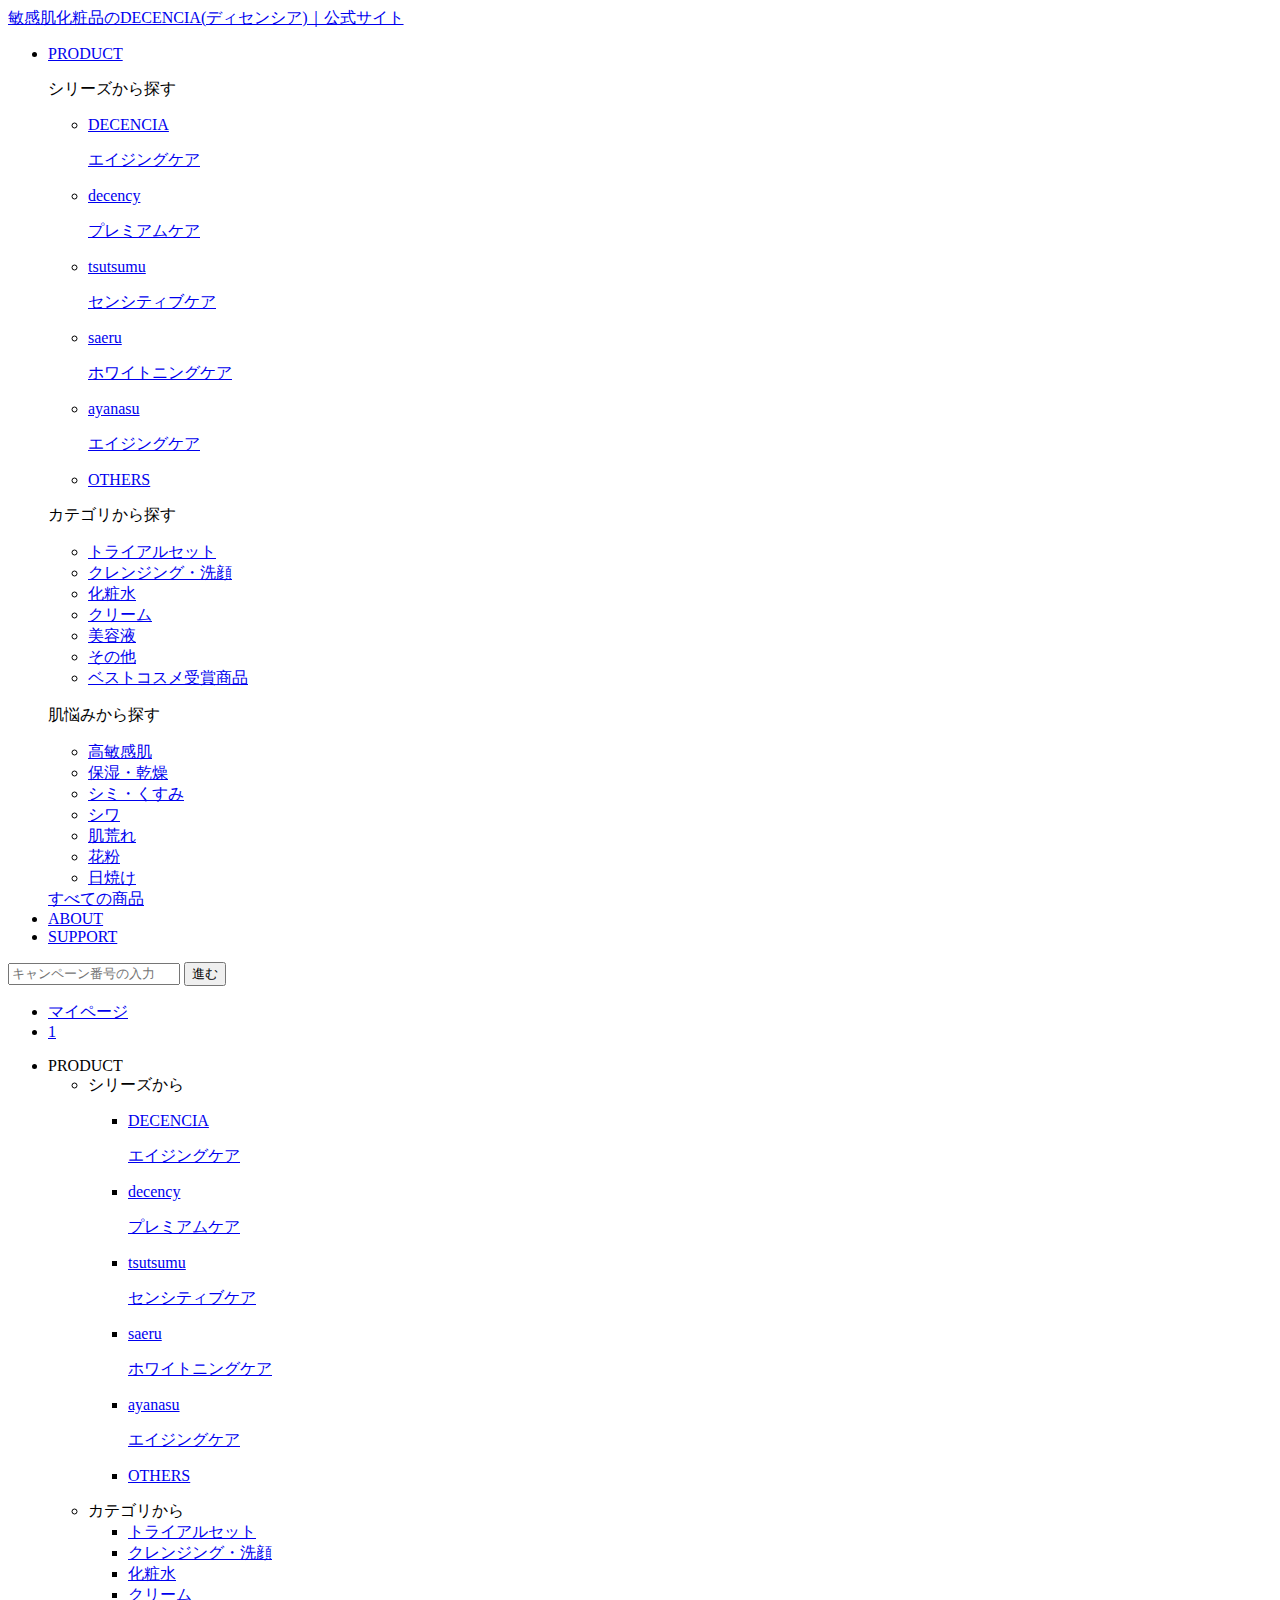
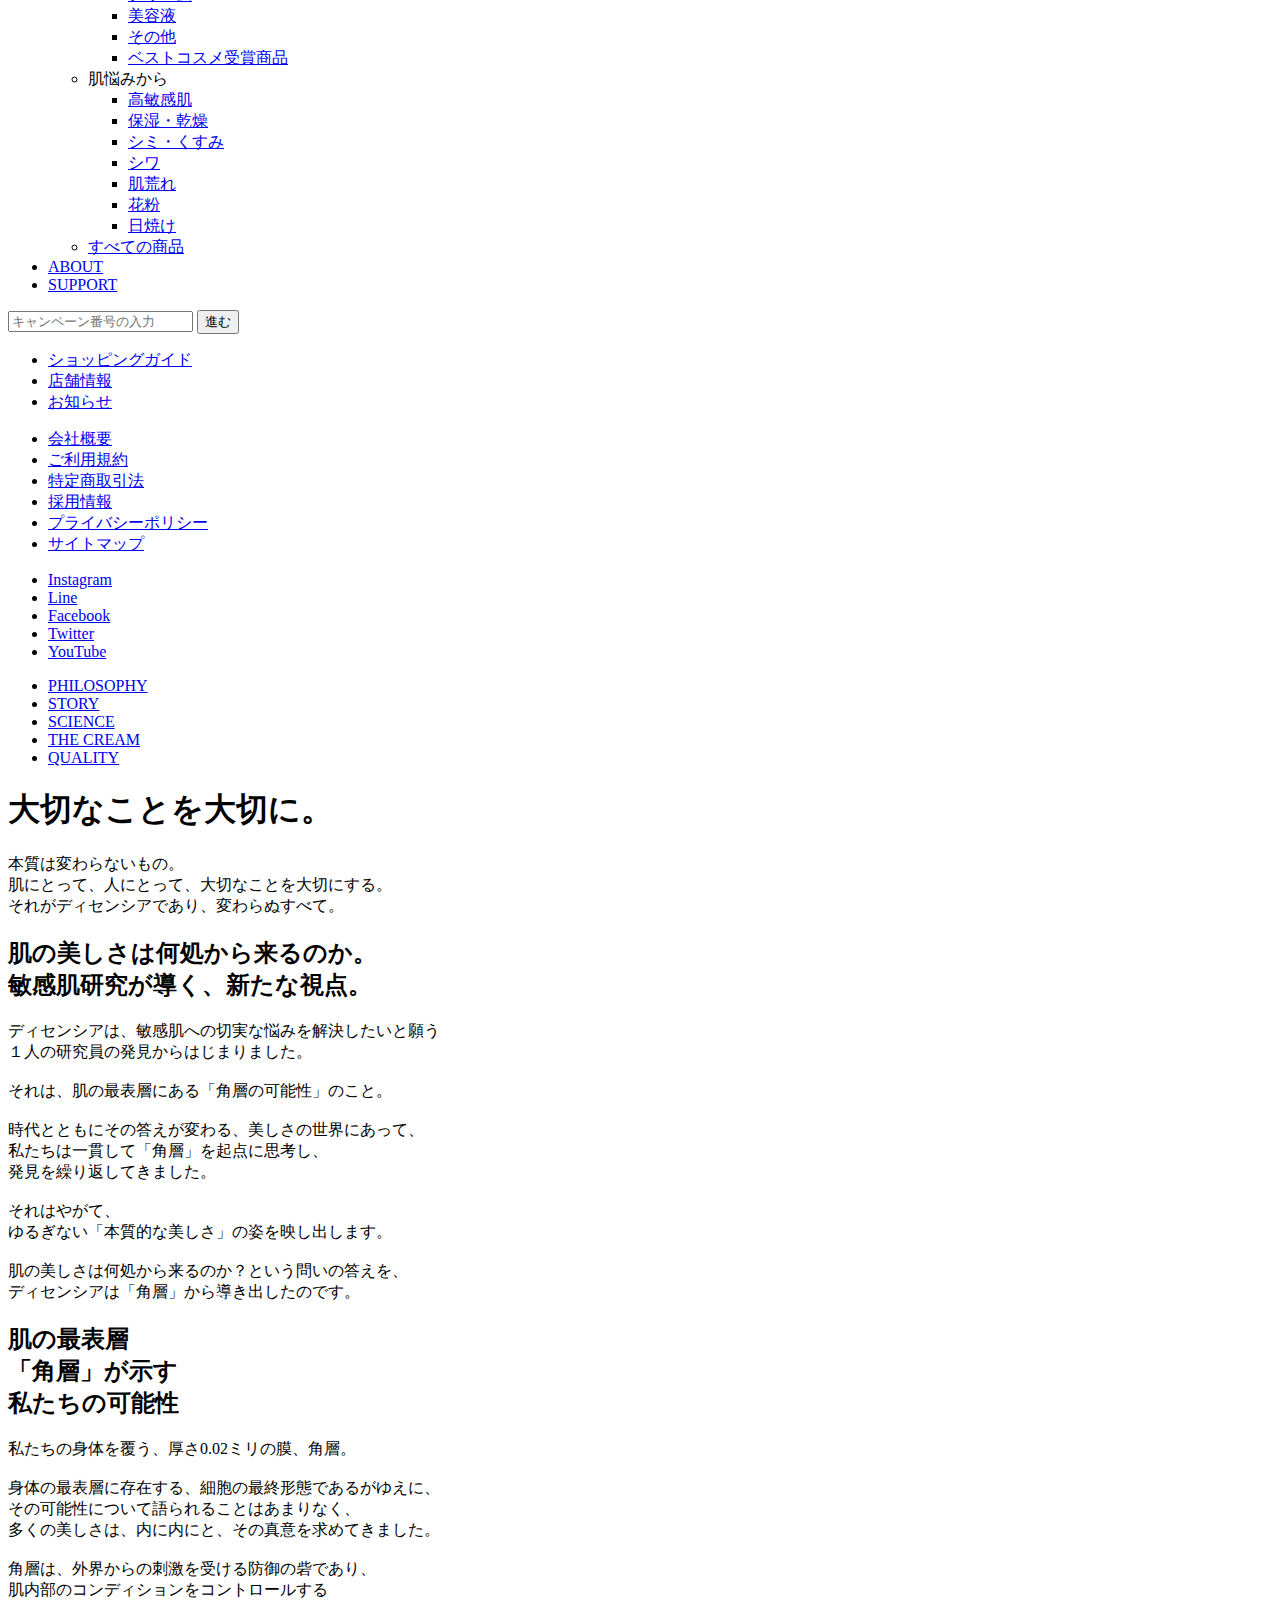
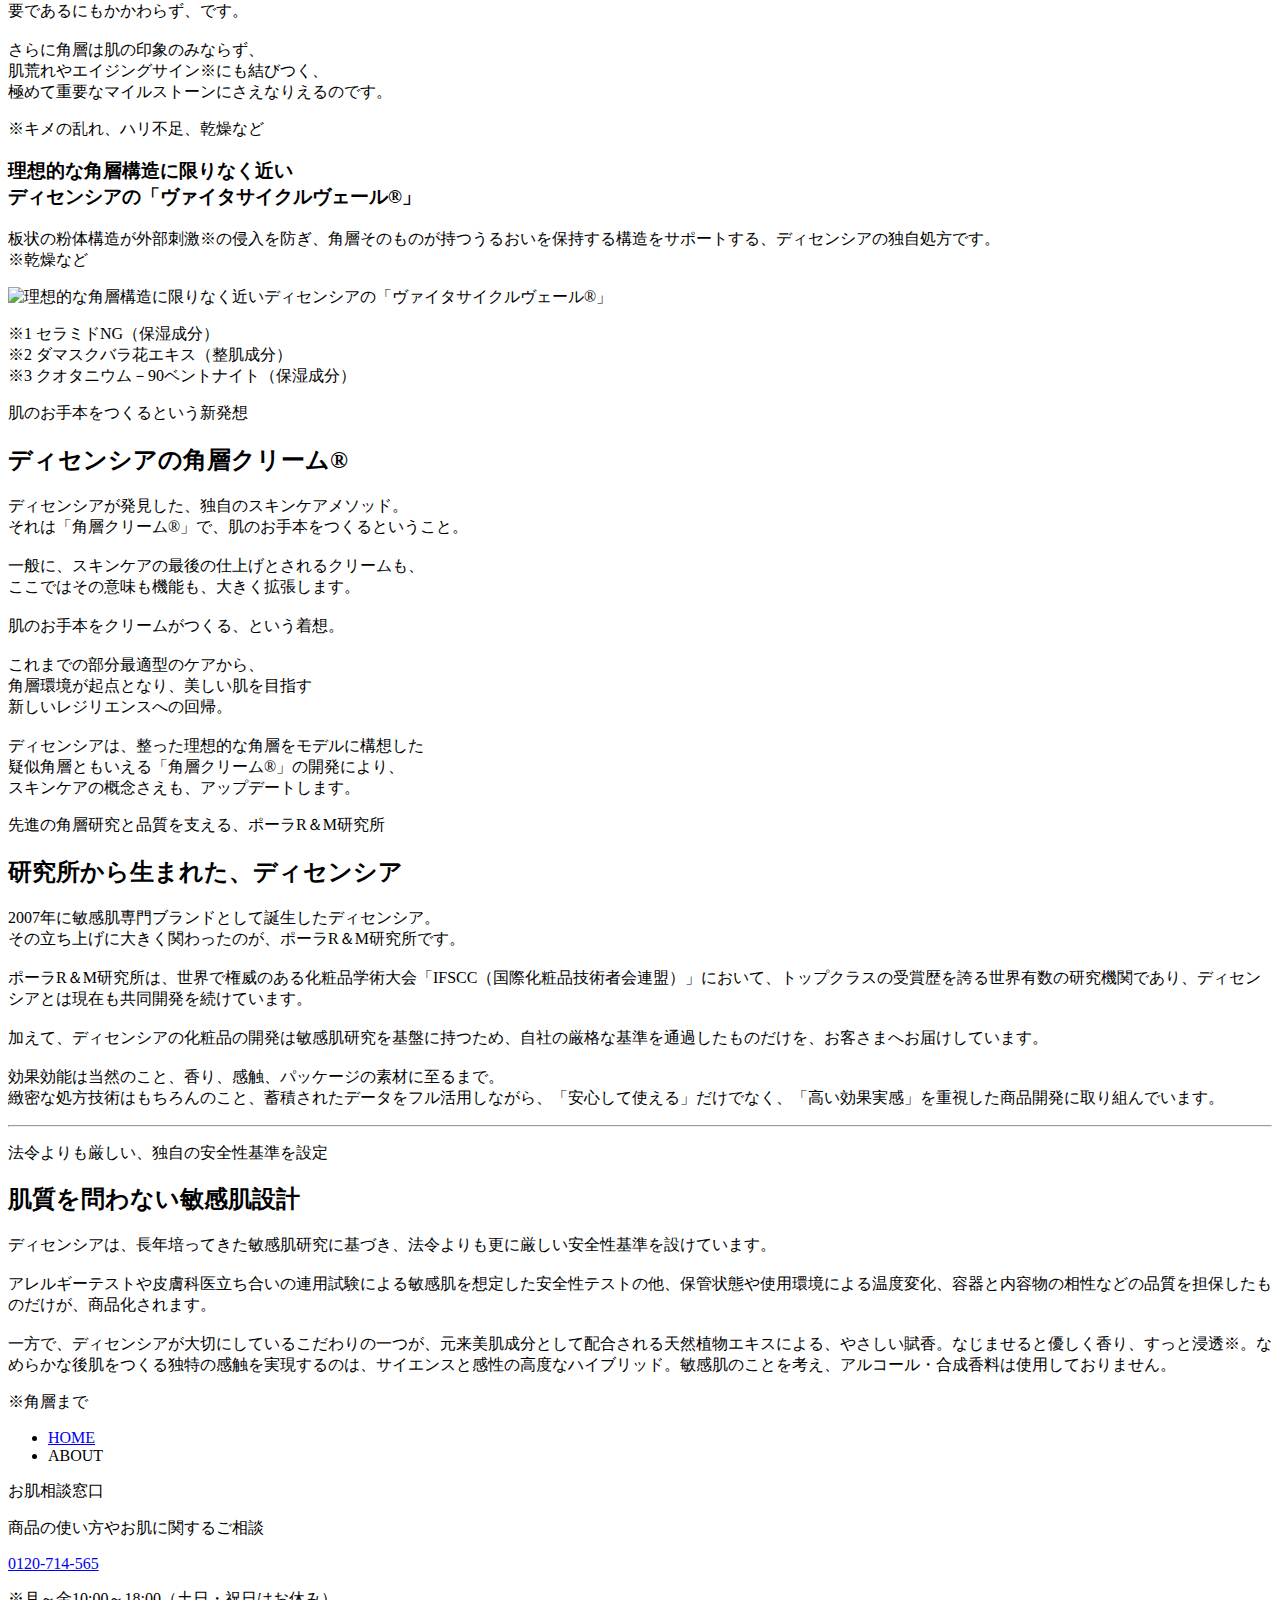
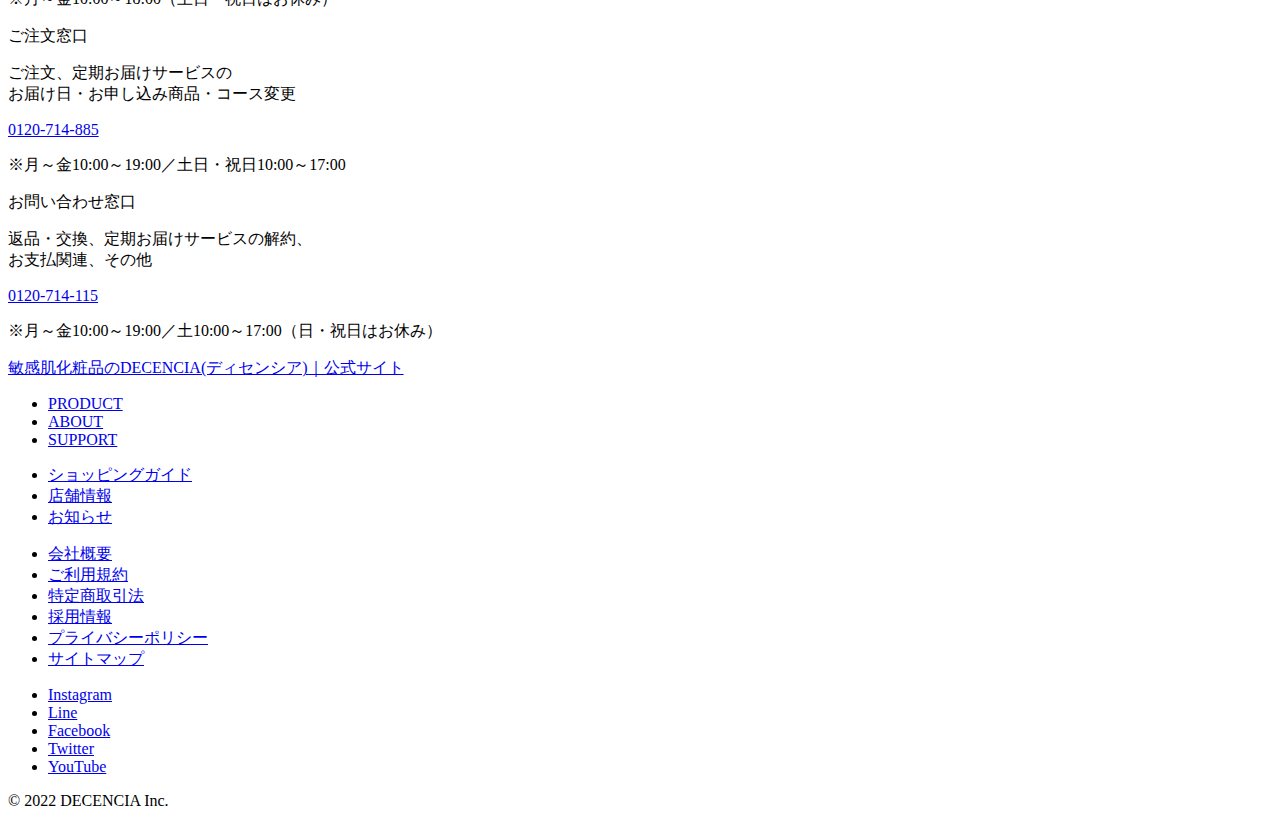
==== commit d79d03cd: "特殊記号の削除" ====
--- a/templates/about.html
+++ b/templates/about.html
@@ -231,8 +231,7 @@
 				板状の粉体構造が外部刺激<span class="super">※</span>の侵入を防ぎ、角層そのものが持つうるおいを保持する構造をサポートする、ディセンシアの独自処方です。<br>
 				<span class="fs_12">※乾燥など</span>
 			</p>
-			<img src="./ABOUT｜角層サイエンスのディセンシア_files/img_science_vcv.png" alt="理想的な角層構造に限りなく近い -ディセンシアの「ヴァイタサイクルヴェール®」">
+			<img src="./ABOUT｜角層サイエンスのディセンシア_files/img_science_vcv.png" alt="理想的な角層構造に限りなく近いディセンシアの「ヴァイタサイクルヴェール®」">
 			<p class="fs_12">
 				※1  セラミドNG（保湿成分）<br>
 				※2  ダマスクバラ花エキス（整肌成分）<br>
